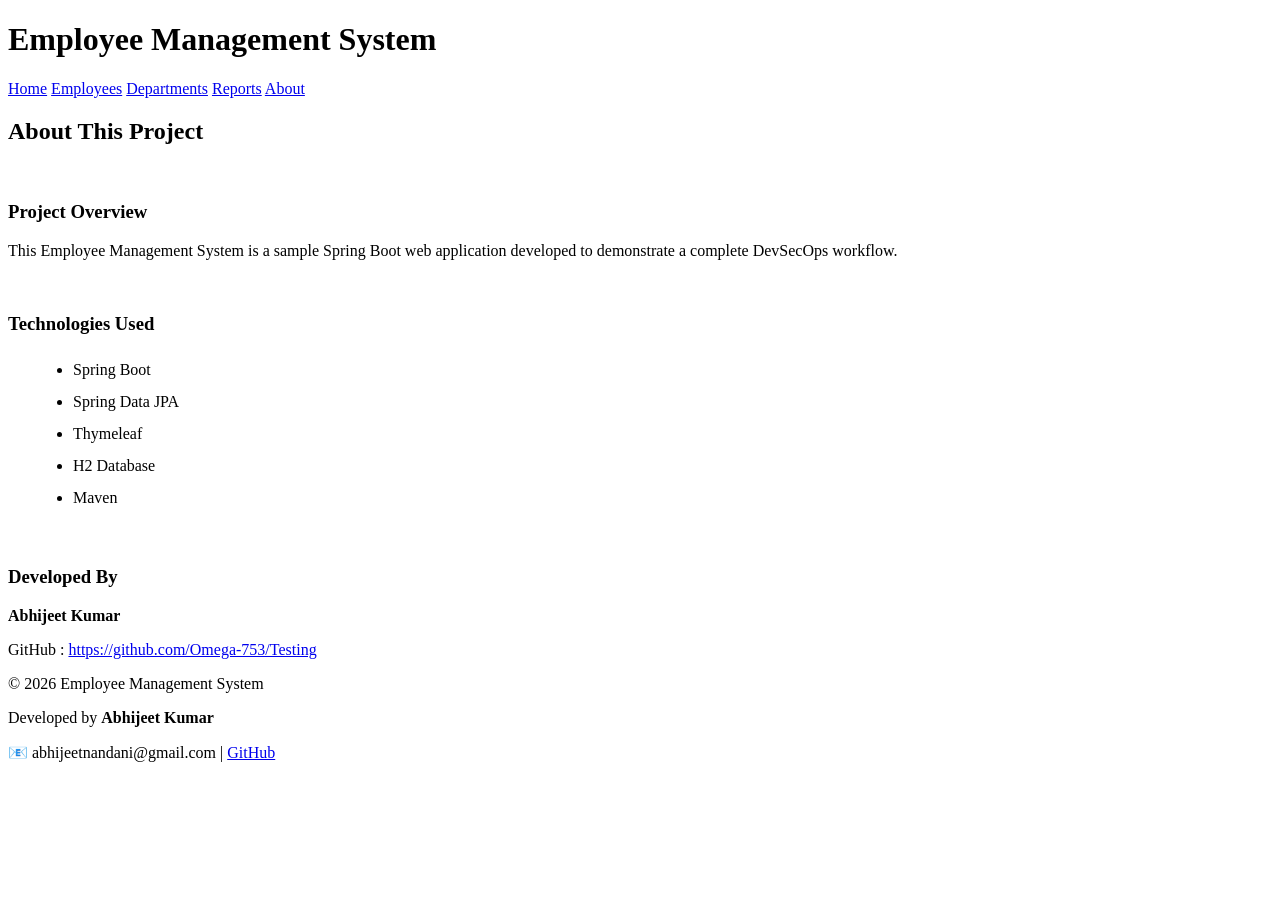
==== src/main/resources/templates/about.html @ a6271dc0 "Initial commit: Employee Management System" ====
<!DOCTYPE html>
<html lang="en">

<head>

    <meta charset="UTF-8">
    <meta name="viewport" content="width=device-width, initial-scale=1.0">

    <title>About</title>

    <link rel="stylesheet" href="/css/style.css">

</head>

<body>

<header>

    <h1>Employee Management System</h1>

    <nav>

        <a href="/">Home</a>
        <a href="/employees">Employees</a>
        <a href="/departments">Departments</a>
        <a href="/reports">Reports</a>
        <a href="/about">About</a>

    </nav>

</header>

<main class="employee-page">

    <h2>About This Project</h2>

    <br>

    <div class="card" style="width:100%;">

        <h3>Project Overview</h3>

        <p>
            This Employee Management System is a sample Spring Boot web application
            developed to demonstrate a complete DevSecOps workflow.
        </p>

        <br>

        <h3>Technologies Used</h3>

        <ul style="margin-left:25px; line-height:2;">

            <li>Spring Boot</li>
            <li>Spring Data JPA</li>
            <li>Thymeleaf</li>
            <li>H2 Database</li>
            <li>Maven</li>

        </ul>

        <br>

        <h3>Developed By</h3>

        <p>
            <strong>Abhijeet Kumar</strong>
        </p>

        <p>
            GitHub :
            <a href="https://github.com/Omega-753/Testing" target="_blank">
                https://github.com/Omega-753/Testing
            </a>
        </p>

    </div>

</main>

<footer>

    <p>© 2026 Employee Management System</p>

    <p>
        Developed by <strong>Abhijeet Kumar</strong>
    </p>

    <p>
        📧 abhijeetnandani@gmail.com |
        <a href="https://github.com/Omega-753/Testing" target="_blank">GitHub</a>
    </p>

</footer>

</body>

</html>
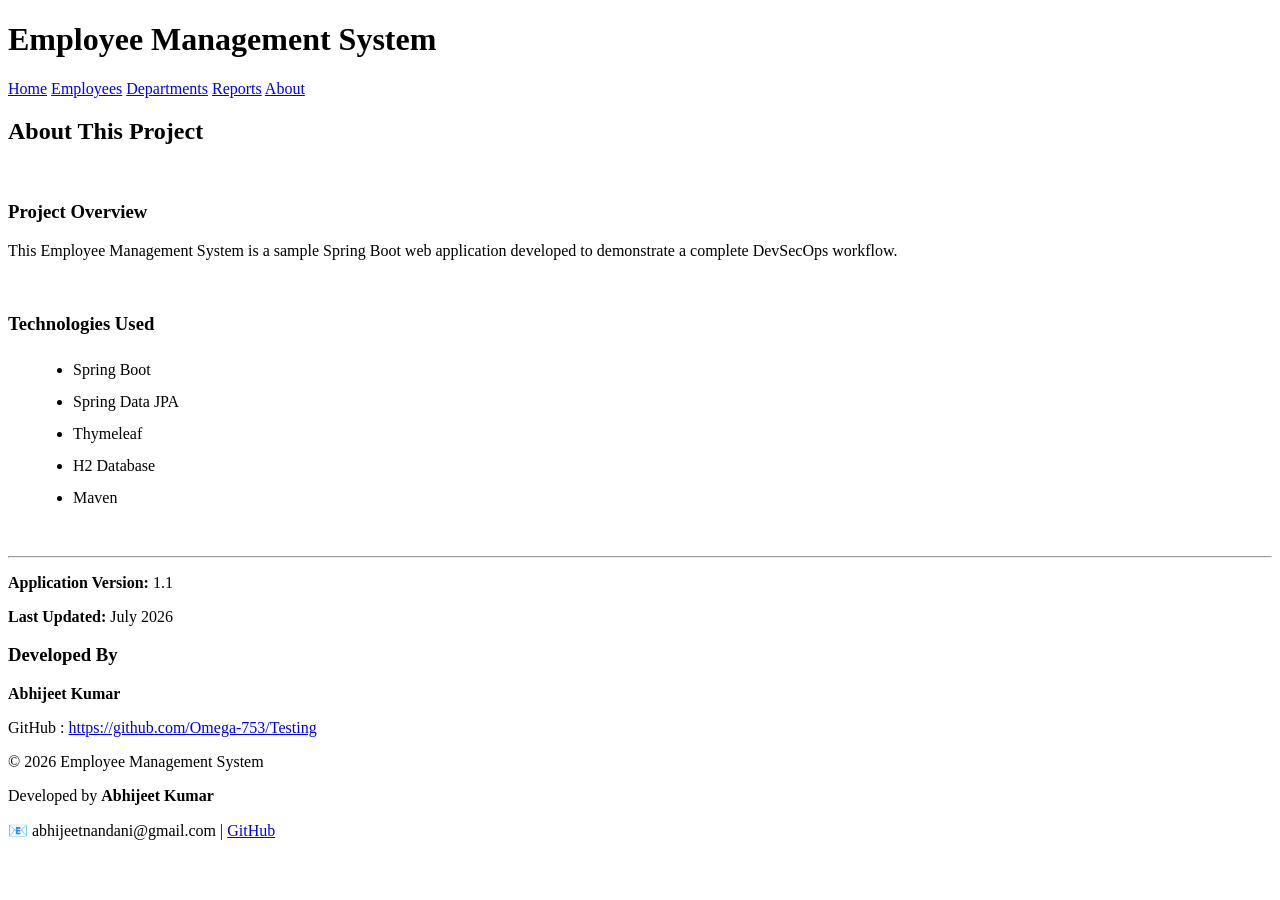
==== commit 6d63d138: "about.html" ====
--- a/src/main/resources/templates/about.html
+++ b/src/main/resources/templates/about.html
@@ -61,7 +61,13 @@
 
         <br>
 
-        <h3>Developed By</h3>
+        <hr>
+
+         <p><strong>Application Version:</strong> 1.1</p>
+
+        <p><strong>Last Updated:</strong> July 2026</p>
+
+        <h3>Developed By</strong></h3>
 
         <p>
             <strong>Abhijeet Kumar</strong>
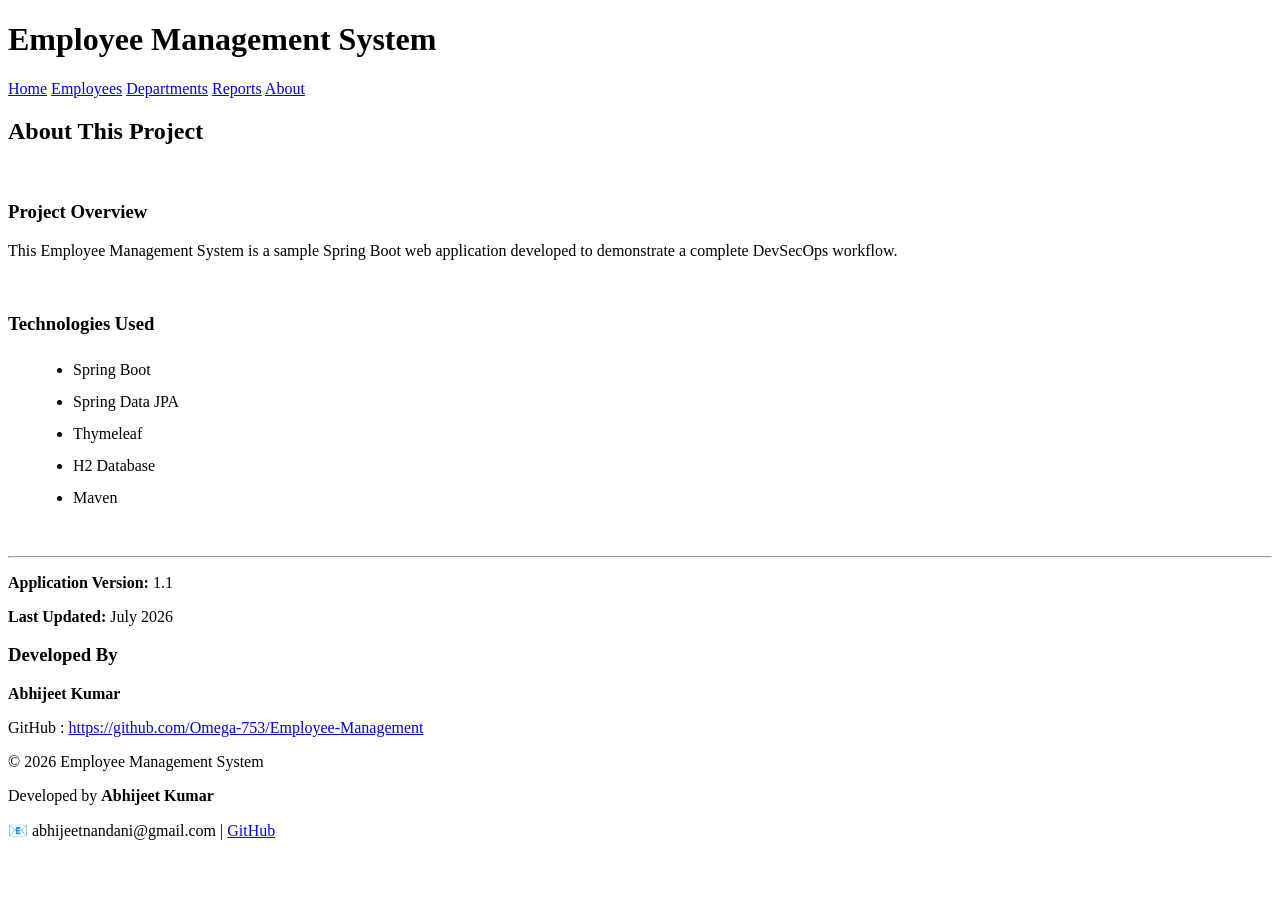
==== commit ec065dba: "Update GitHub repository link on About page" ====
--- a/src/main/resources/templates/about.html
+++ b/src/main/resources/templates/about.html
@@ -75,8 +75,8 @@
 
         <p>
             GitHub :
-            <a href="https://github.com/Omega-753/Testing" target="_blank">
-                https://github.com/Omega-753/Testing
+            <a href="https://github.com/Omega-753/Employee-Management" target="_blank">
+                https://github.com/Omega-753/Employee-Management
             </a>
         </p>
 
